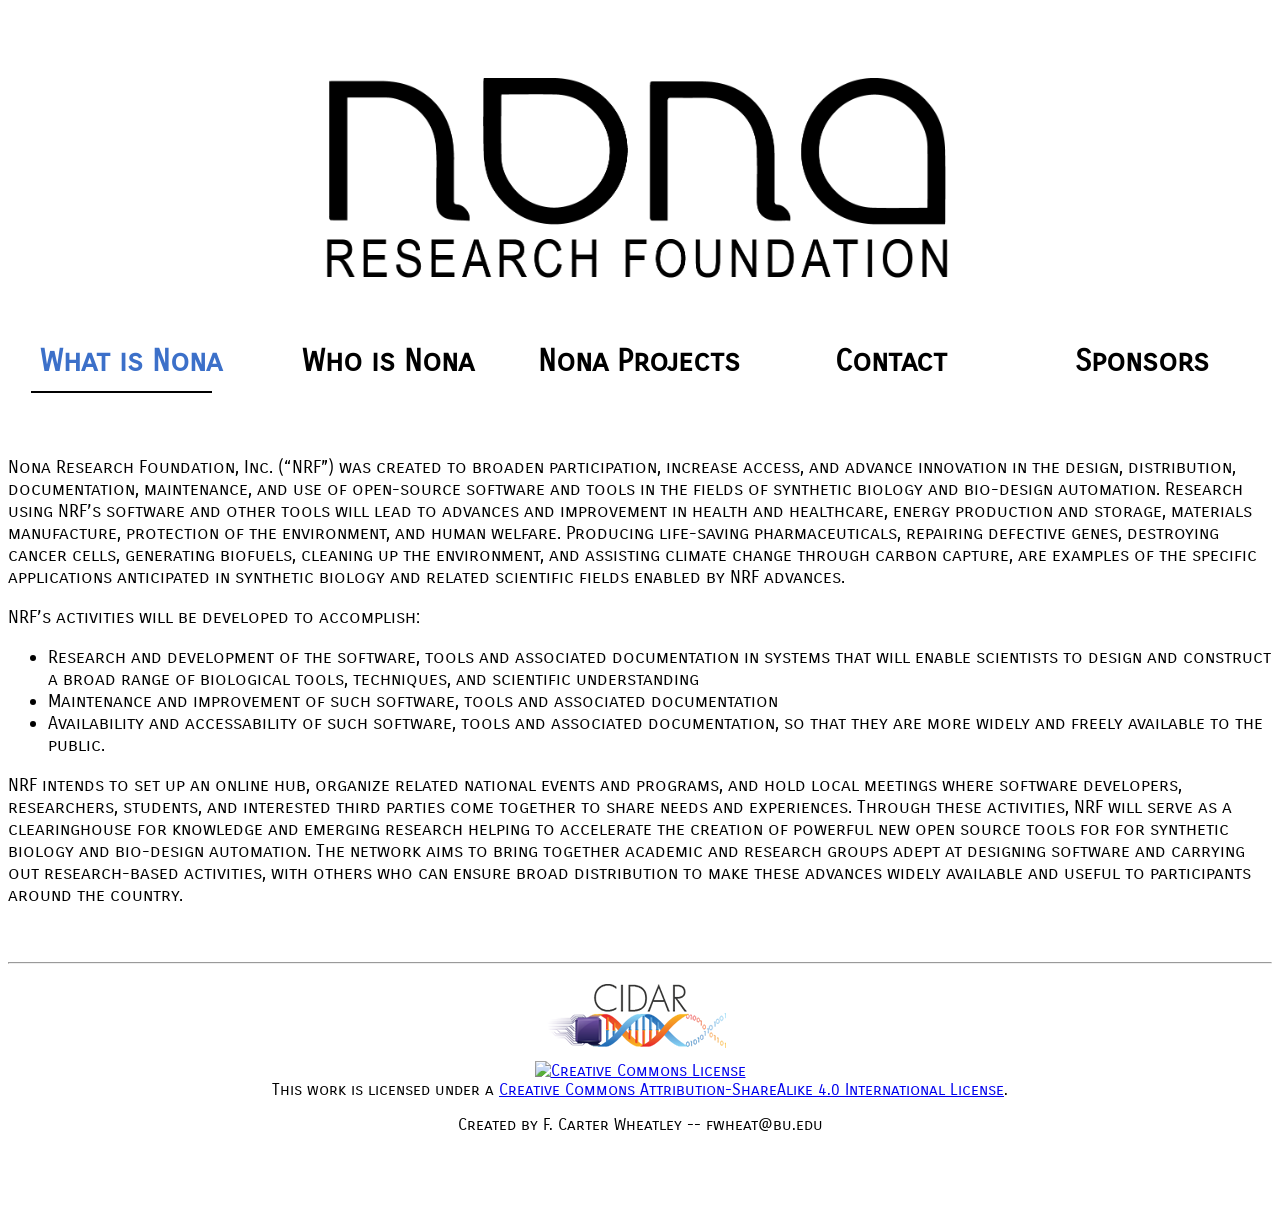
==== index.html @ e5e2a473 "init" ====
<!DOCTYPE html>
<html lang="en">

  <head>

    <meta charset="utf-8">
    <meta http-equiv="X-UA-Compatible" content="IE=edge">
    <meta name="viewport" content="width=device-width, initial-scale=1">
    <meta name="description" content="">
    <meta name="author" content="">
    <link rel="shortcut icon" href="nona_favicon.png">
    <link href='http://fonts.googleapis.com/css?family=Carrois+Gothic+SC' rel='stylesheet' type='text/css'>

    <title>Nona</title>

    <!-- Bootstrap core CSS -->
    <script src="Jquery/jquery-1.11.0.min.js">
</script>
    <link href="Bootstrap/css/bootstrap.min.css" rel="stylesheet">
    <script src = "Bootstrap/js/bootstrap.min.js"> </script>
    <link href = "custom.css" rel = "stylesheet">
    <script src = "content.js"> </script> 

  </head>

  <body style = "font-family: 'Carrois Gothic SC', sans-serif; color:black;">
    <div class="container">
    <div class="row">
        <div class="col-xs-12" style = "padding-top:70px;">
        <img  style = "display: block; margin-left:auto; margin-right:auto;width: 50%;" src = "Nona Foundation.png">
    </div></div></div>
<div class="row"><div class="col-xs-12" style = "padding-top:50px;">
    <div style = "padding-right: 5px;"class = "navigation" id = "what"> What is Nona</div>
    <div class = "navigation" id = "who"> Who is Nona</div>
    <div class = "navigation" id = "projects"> Nona Projects</div>
    <div class = "navigation" id = "contact"> Contact</div>
    <div class = "navigation" id = "sponsors"> Sponsors</div>


</div></div>
<img src = "nav.png" style = "width:100px; height:5px; position:relative; left:0px; margin-top:-15px;" id = "nav">
<div class="row"><div class="col-xs-12" style = "padding-top:20px;">
    <div class = "content" id = "content">
 
        </div>
</div></div>

<div class="row"><div class="col-xs-12" style = "padding-top:30px; text-align:center;padding-bottom:50px;">
<hr><a href = "cidarlab.org">
<img style = "display:inline-block; margin-left:auto;margin-right:auto;"src = "cidar.png"></a><br>
<a rel="license" href="http://creativecommons.org/licenses/by-sa/4.0/"><img alt="Creative Commons License" style="border-width:0" src="http://i.creativecommons.org/l/by-sa/4.0/88x31.png" /></a><br />This work is licensed under a <a rel="license" href="http://creativecommons.org/licenses/by-sa/4.0/">Creative Commons Attribution-ShareAlike 4.0 International License</a>.
<p>Created by F. Carter Wheatley -- fwheat@bu.edu</p>
</div></div>


</html>
---- custom.css ----
.navigation{
  display: inline-block;
  width: 19.5%;
  text-align: center;
  font-weight: bold;
  font-size: 30px;
  cursor: pointer;

}

.navigation:hover{
  color: #3c70c9;

}

.active{
  color: #3c70c9;
}

.image{
  height:200px;
  border: solid 3px #aaa;
  display: inline-block;
  margin-left: auto;
  margin-right:auto;
  margin-bottom:15px;
  margin-top: -30px
}

.logo{
  height:90px;
  display: inline-block;
  margin-right: auto;
  margin-left: auto;
  margin-bottom: 50px;

}

.auto{
  display: inline-block;
  margin-right: auto;
  margin-left: auto;
  padding-bottom: 15px;
  text-align: center;
  width: 45%;
  padding:10px;

}
.boston{
  display: inline-block;
  margin-right: auto;
  margin-left: auto;
  text-align: center;
  width: 20%;
  padding:10px;

}
.mit{
  display: inline-block;
  margin-right: auto;
  margin-left: auto;
  width: 18%;
  padding:10px;

}
.cal{
  display: inline-block;
  margin-right: auto;
  margin-left: auto;
  width: 22%;
  padding:10px;

}

.broad{
    display: inline-block;
  margin-right: auto;
  margin-left: auto;
  width: 23%;
  padding:10px;


}
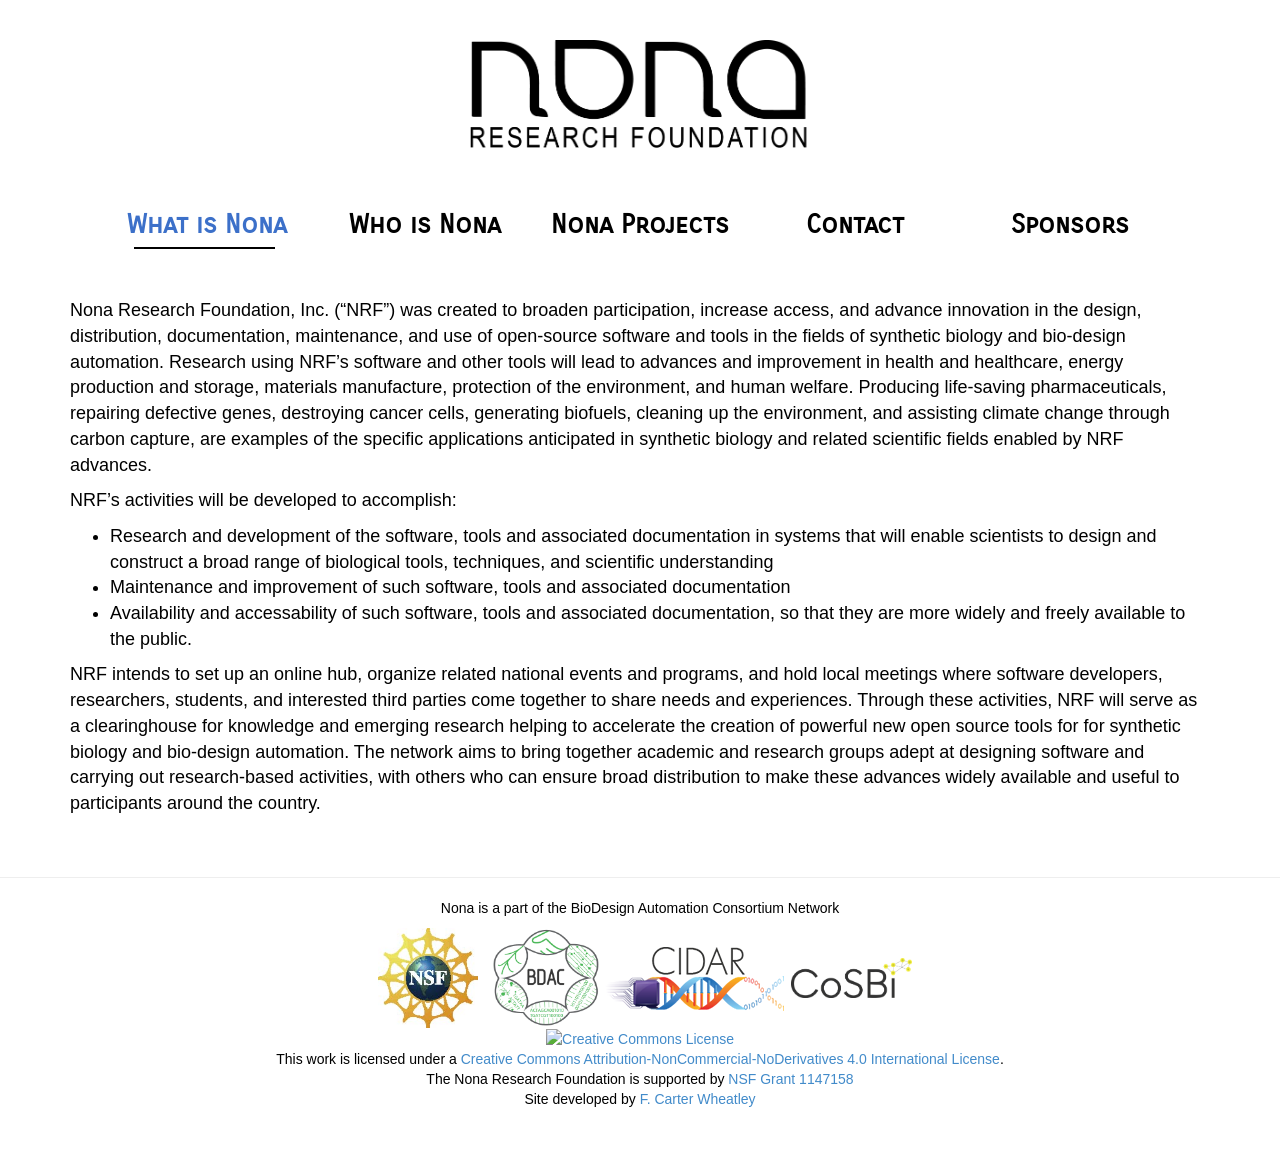
==== commit 1aea1f99: "changed index.php to index.html for AWS S3 creation" ====
--- a/index.html
+++ b/index.html
@@ -10,26 +10,27 @@
     <meta name="author" content="">
     <link rel="shortcut icon" href="nona_favicon.png">
     <link href='http://fonts.googleapis.com/css?family=Carrois+Gothic+SC' rel='stylesheet' type='text/css'>
+    <link href='http://fonts.googleapis.com/css?family=Alegreya+Sans:300,400' rel='stylesheet' type='text/css'>
 
     <title>Nona</title>
 
     <!-- Bootstrap core CSS -->
     <script src="Jquery/jquery-1.11.0.min.js">
-</script>
-    <link href="Bootstrap/css/bootstrap.min.css" rel="stylesheet">
-    <script src = "Bootstrap/js/bootstrap.min.js"> </script>
-    <link href = "custom.css" rel = "stylesheet">
-    <script src = "content.js"> </script> 
+    </script>
+    <link href="bootstrap/css/bootstrap.min.css" rel="stylesheet">
+    <script src = "bootstrap/js/bootstrap.min.js"> </script>
+    <link href = "css/custom.css" rel = "stylesheet">
+    <script src = "js/content.js"> </script> 
 
   </head>
 
-  <body style = "font-family: 'Carrois Gothic SC', sans-serif; color:black;">
+  <body style = 'font-family: Alegreya Sans SC, sans-serif; color:black;'>
     <div class="container">
     <div class="row">
-        <div class="col-xs-12" style = "padding-top:70px;">
-        <img  style = "display: block; margin-left:auto; margin-right:auto;width: 50%;" src = "Nona Foundation.png">
+        <div class="col-xs-12" style = "padding-top:40px;">
+        <img  style = "display: block; margin-left:auto; margin-right:auto;width: 30%;" src = "images/Nona Foundation.png">
     </div></div></div>
-<div class="row"><div class="col-xs-12" style = "padding-top:50px;">
+<div class="row" style = "font-family: 'Carrois Gothic SC', sans-serif; color:black;"><div class="col-xs-12" style = "padding-top:50px;text-align:center;">
     <div style = "padding-right: 5px;"class = "navigation" id = "what"> What is Nona</div>
     <div class = "navigation" id = "who"> Who is Nona</div>
     <div class = "navigation" id = "projects"> Nona Projects</div>
@@ -38,18 +39,21 @@
 
 
 </div></div>
-<img src = "nav.png" style = "width:100px; height:5px; position:relative; left:0px; margin-top:-15px;" id = "nav">
-<div class="row"><div class="col-xs-12" style = "padding-top:20px;">
+<img src = "images/nav.png" style = "width:100px; height:5px; position:relative; left:0px; margin-top:-15px;" id = "nav">
+<div class="row"><div class="col-xs-12" style = "padding-top:15px;">
     <div class = "content" id = "content">
  
         </div>
 </div></div>
 
 <div class="row"><div class="col-xs-12" style = "padding-top:30px; text-align:center;padding-bottom:50px;">
-<hr><a href = "cidarlab.org">
-<img style = "display:inline-block; margin-left:auto;margin-right:auto;"src = "cidar.png"></a><br>
-<a rel="license" href="http://creativecommons.org/licenses/by-sa/4.0/"><img alt="Creative Commons License" style="border-width:0" src="http://i.creativecommons.org/l/by-sa/4.0/88x31.png" /></a><br />This work is licensed under a <a rel="license" href="http://creativecommons.org/licenses/by-sa/4.0/">Creative Commons Attribution-ShareAlike 4.0 International License</a>.
-<p>Created by F. Carter Wheatley -- fwheat@bu.edu</p>
+<hr><p>Nona is a part of the BioDesign Automation Consortium Network</p>
+<a href = "http://nsf.gov/"><img style = "display:inline-block; margin-left:10px;margin-right:auto;height:100px;" src = "images/nsflogo.jpg"></a>
+<a href = "http://biodac.herokuapp.com"><img style = "display:inline-block; margin-left:10px;margin-right:auto;height:100px;" src = "images/BDAC_Logo_Small.png"><a href = "http://cidarlab.org">
+<img style = "display:inline-block; margin-left:auto;margin-right:auto;"src = "images/cidar.png"></a><img style = "display:inline-block; margin-left:auto;margin-right:auto;height:40px;padding-left:0px;" src = "images/logo-4.jpg"><br>
+<a rel="license" href="http://creativecommons.org/licenses/by-nc-nd/4.0/"><img alt="Creative Commons License" style="border-width:0" src="http://i.creativecommons.org/l/by-nc-nd/4.0/88x31.png" /></a><br />This work is licensed under a <a rel="license" href="http://creativecommons.org/licenses/by-nc-nd/4.0/">Creative Commons Attribution-NonCommercial-NoDerivatives 4.0 International License</a>.
+<p>The Nona Research Foundation is supported by <a href = "http://nsf.gov/awardsearch/showAward?AWD_ID=1147158">NSF Grant 1147158</a></p>
+<p style = "margin-top:-10px;">Site developed by <a href = "http://fcarterwheatley.com">F. Carter Wheatley</a></p>
 </div></div>
 
 
--- a/css/custom.css
+++ b/css/custom.css
@@ -0,0 +1,89 @@
+
+.navigation{
+  display: inline-block;
+  width: 16.5%;
+  text-align: center;
+  font-weight: bold;
+  font-size: 26px;
+  cursor: pointer;
+
+}
+
+.navigation:hover{
+  color: #3c70c9;
+
+}
+
+.active{
+  color: #3c70c9;
+}
+
+.image{
+  height:200px;
+  border: solid 3px #aaa;
+  display: inline-block;
+  margin-left: auto;
+  margin-right:auto;
+  margin-bottom:15px;
+  margin-top: -30px
+}
+
+.logo{
+  height:90px;
+  display: inline-block;
+  margin-right: auto;
+  margin-left: auto;
+  margin-bottom: 50px;
+
+}
+
+.enlarge{
+  height: 110px;
+}
+
+.auto{
+  display: inline-block;
+  margin-right: auto;
+  margin-left: auto;
+  padding-bottom: 15px;
+  text-align: center;
+  width: 45%;
+  padding:10px;
+
+}
+.boston{
+  display: inline-block;
+  margin-right: auto;
+  margin-left: auto;
+  text-align: center;
+  width: 20%;
+  padding:10px;
+
+}
+.mit{
+  display: inline-block;
+  margin-right: auto;
+  margin-left: auto;
+  width: 18%;
+  padding:10px;
+
+}
+.cal{
+  display: inline-block;
+  margin-right: auto;
+  margin-left: auto;
+  width: 22%;
+  padding:10px;
+
+}
+
+.broad{
+    display: inline-block;
+  margin-right: auto;
+  margin-left: auto;
+  width: 23%;
+  padding:10px;
+
+
+}
+
